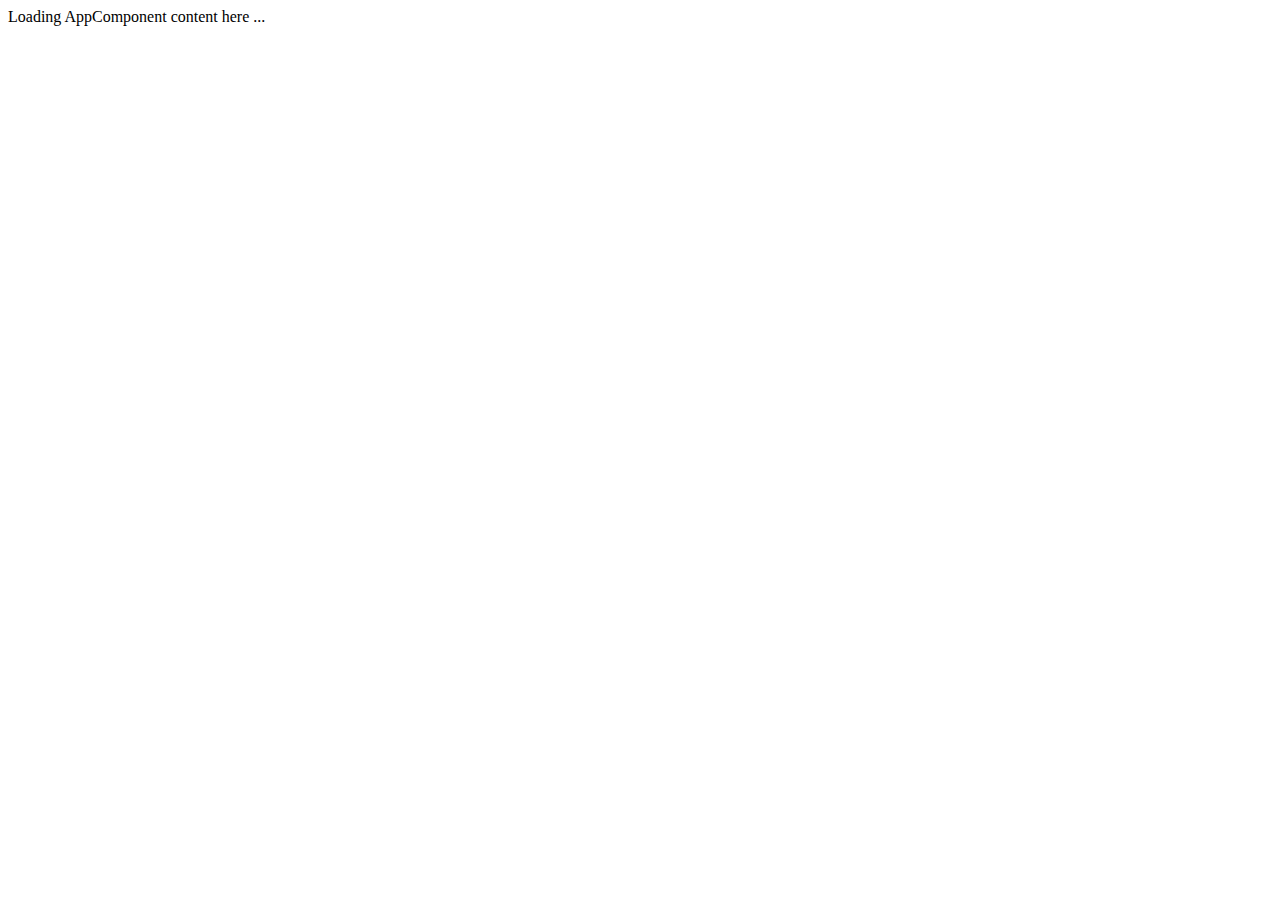
==== quickstart/src/index.html @ 0f6e0269 "IT255-DZ10-GoranZoranovic-2910" ====
<!DOCTYPE html>
<html>
  <head>
    <title>Angular QuickStart</title>
    <base href="/">
    <meta charset="UTF-8">
    <meta name="viewport" content="width=device-width, initial-scale=1">
    <link rel="stylesheet" href="styles.css">

    <!-- Polyfill(s) for older browsers -->
    <script src="node_modules/core-js/client/shim.min.js"></script>

    <script src="node_modules/zone.js/dist/zone.js"></script>
    <script src="node_modules/systemjs/dist/system.src.js"></script>

    <script src="systemjs.config.js"></script>
    <script>
      System.import('main.js').catch(function(err){ console.error(err); });
    </script>
  </head>

  <body>
    <my-app>Loading AppComponent content here ...</my-app>
  </body>
</html>
---- quickstart/src/styles.css ----
h1 {
  color: #369;
  font-family: Arial, Helvetica, sans-serif;
  font-size: 250%;
}
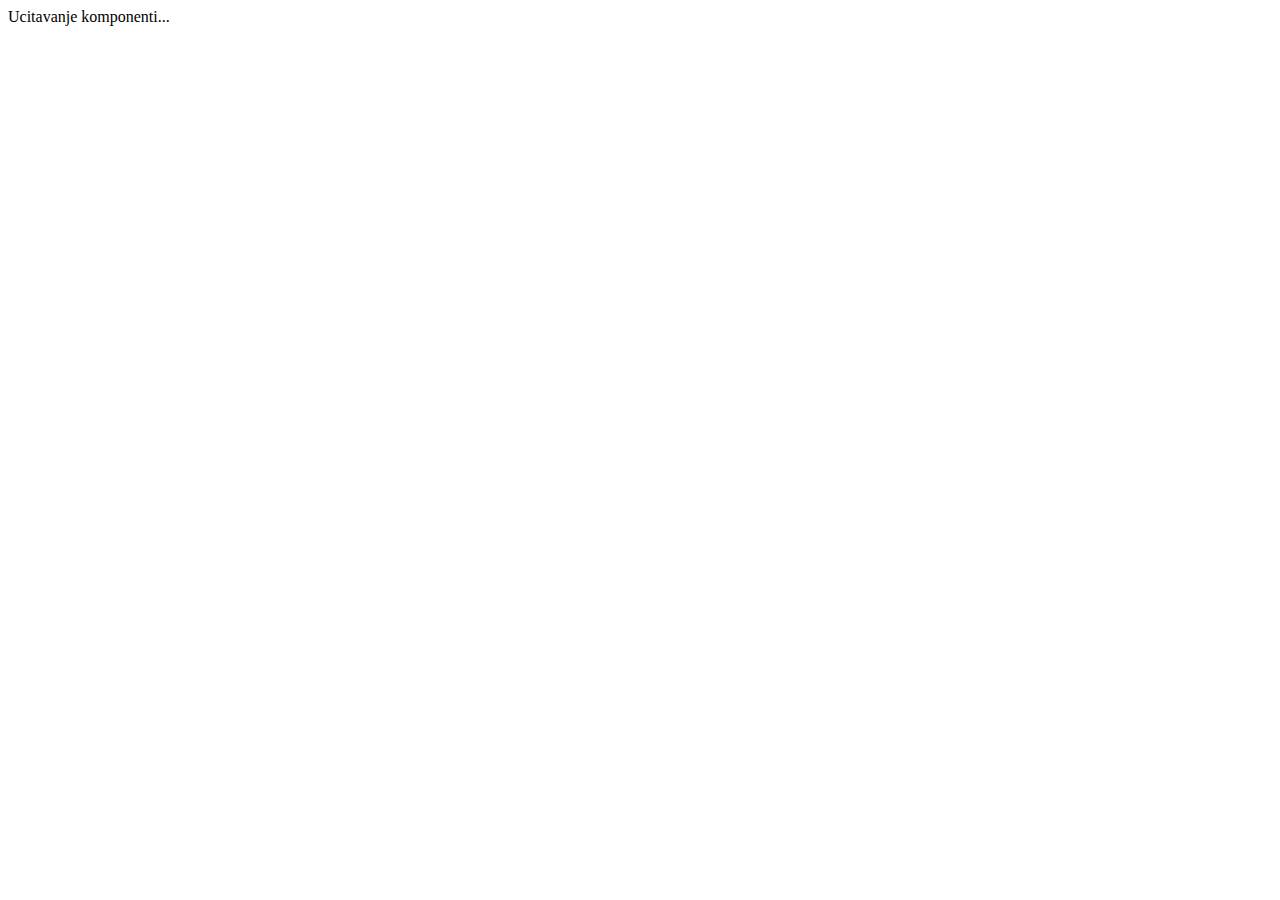
==== commit 494d3653: "IT255-DZ13-GoranZoranovic-2910" ====
--- a/quickstart/src/index.html
+++ b/quickstart/src/index.html
@@ -1,7 +1,7 @@
 <!DOCTYPE html>
 <html>
   <head>
-    <title>Angular QuickStart</title>
+    <title>Met Hotels</title>
     <base href="/">
     <meta charset="UTF-8">
     <meta name="viewport" content="width=device-width, initial-scale=1">
@@ -13,6 +13,11 @@
     <script src="node_modules/zone.js/dist/zone.js"></script>
     <script src="node_modules/systemjs/dist/system.src.js"></script>
 
+    <script src="https://code.jquery.com/jquery-1.12.4.js"></script>
+    <link rel="stylesheet" href="https://maxcdn.bootstrapcdn.com/bootstrap/4.0.0-beta/css/bootstrap.min.css" integrity="sha384-/Y6pD6FV/Vv2HJnA6t+vslU6fwYXjCFtcEpHbNJ0lyAFsXTsjBbfaDjzALeQsN6M" crossorigin="anonymous">
+    <script src="https://cdn.datatables.net/1.10.16/js/jquery.dataTables.min.js"></script>
+    <script src="https://cdn.datatables.net/1.10.16/js/dataTables.bootstrap.min.js"></script>
+
     <script src="systemjs.config.js"></script>
     <script>
       System.import('main.js').catch(function(err){ console.error(err); });
@@ -20,6 +25,8 @@
   </head>
 
   <body>
-    <my-app>Loading AppComponent content here ...</my-app>
+
+    <my-app>Ucitavanje komponenti...</my-app>
+
   </body>
 </html>
